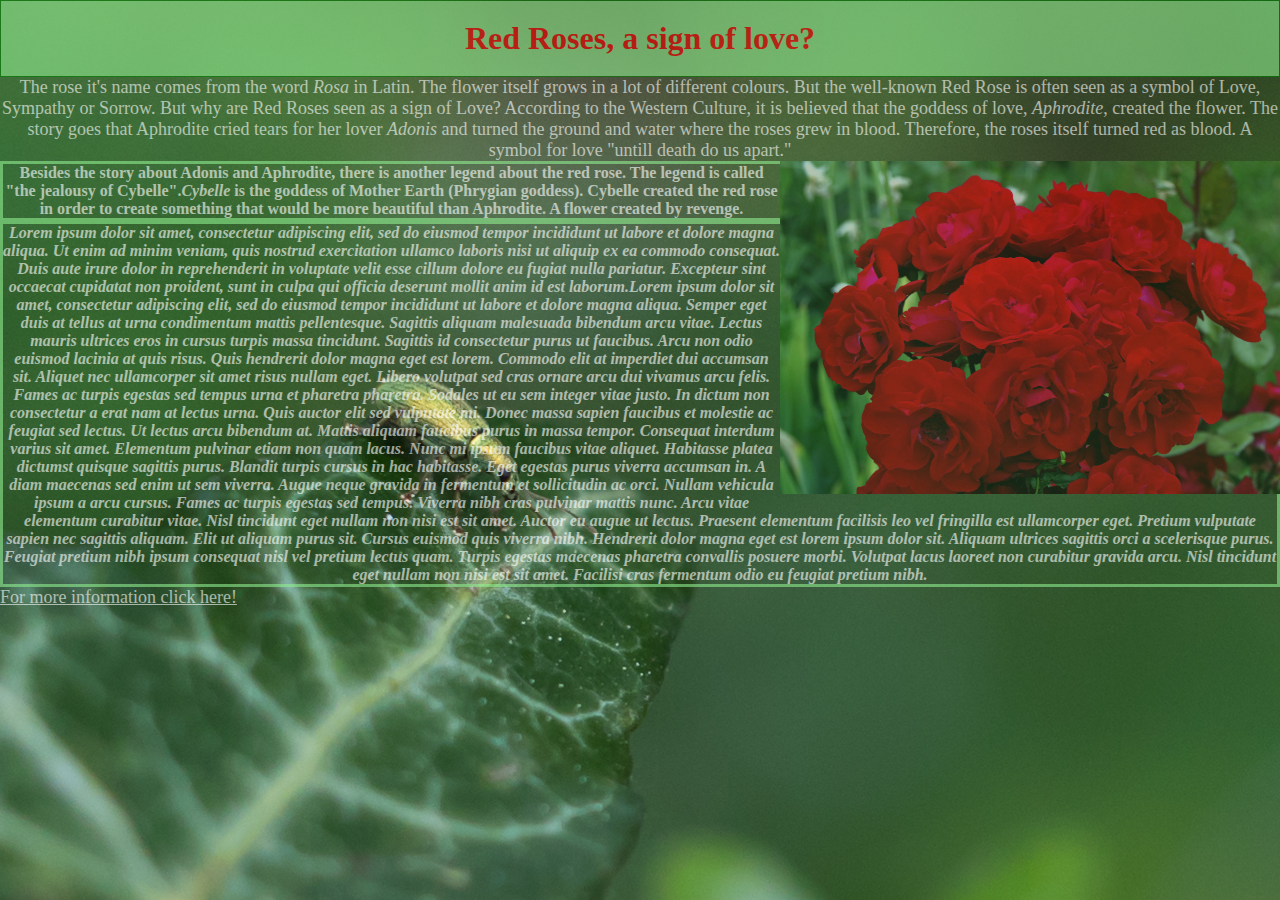
==== index.html(2).html @ d26bf238 "Ch1 - Ch5" ====
<!doctype html>
<html>
<head>
	<link href="https://fonts.googleapis.com/css2?family=Spectral+SC:wght@400;700&display=swap" rel=stylesheet> 
<meta charset="utf-8">
<title>Red Roses</title>
<link href="css/styles.css" rel="stylesheet" type="text/css">
<link href=".my-class2.css" rel="stylesheet" type="text/css">
</head>

<body>
	<div>
		<h1 class="my-class">Red Roses, a sign of love?</h1>
	</div> 
	
	<div>
	<p class="my">The rose it's name comes from the word <em>Rosa</em> in Latin. The flower itself grows in a lot of different colours. But the well-known Red Rose is often seen as a symbol of Love, Sympathy or Sorrow. But why are Red Roses seen as a sign of Love? According to the Western Culture, it is believed that the goddess of love, <em>Aphrodite</em>, created the flower. The story goes that Aphrodite cried tears for her lover <em>Adonis</em> and turned the ground and water where the roses grew in blood. Therefore, the roses itself turned red as blood. A symbol for love "untill death do us apart."</p>
	</div>
	

	
	<img src="img/roses.jpg" style="float: right " alt="bunch of roses" width="500" class="img">  
	

	<div>
		<h2>Besides the story about Adonis and Aphrodite, there is another legend about the red rose. The legend is called "the jealousy of Cybelle".<em>Cybelle</em> is the goddess of Mother Earth (Phrygian goddess). Cybelle created the red rose in order to create something that would be more beautiful than Aphrodite. A flower created by revenge.</h2>
		
	  <h3> Lorem ipsum dolor sit amet, consectetur adipiscing elit, sed do eiusmod tempor incididunt ut labore et dolore magna aliqua. Ut enim ad minim veniam, quis nostrud exercitation ullamco laboris nisi ut aliquip ex ea commodo consequat. Duis aute irure dolor in reprehenderit in voluptate velit esse cillum dolore eu fugiat nulla pariatur. Excepteur sint occaecat cupidatat non proident, sunt in culpa qui officia deserunt mollit anim id est laborum.Lorem ipsum dolor sit amet, consectetur adipiscing elit, sed do eiusmod tempor incididunt ut labore et dolore magna aliqua. Semper eget duis at tellus at urna condimentum mattis pellentesque. Sagittis aliquam malesuada bibendum arcu vitae. Lectus mauris ultrices eros in cursus turpis massa tincidunt. Sagittis id consectetur purus ut faucibus. Arcu non odio euismod lacinia at quis risus. Quis hendrerit dolor magna eget est lorem. Commodo elit at imperdiet dui accumsan sit. Aliquet nec ullamcorper sit amet risus nullam eget. Libero volutpat sed cras ornare arcu dui vivamus arcu felis. Fames ac turpis egestas sed tempus urna et pharetra pharetra. Sodales ut eu sem integer vitae justo. In dictum non consectetur a erat nam at lectus urna. Quis auctor elit sed vulputate mi.

Donec massa sapien faucibus et molestie ac feugiat sed lectus. Ut lectus arcu bibendum at. Mattis aliquam faucibus purus in massa tempor. Consequat interdum varius sit amet. Elementum pulvinar etiam non quam lacus. Nunc mi ipsum faucibus vitae aliquet. Habitasse platea dictumst quisque sagittis purus. Blandit turpis cursus in hac habitasse. Eget egestas purus viverra accumsan in. A diam maecenas sed enim ut sem viverra. Augue neque gravida in fermentum et sollicitudin ac orci. Nullam vehicula ipsum a arcu cursus. Fames ac turpis egestas sed tempus. Viverra nibh cras pulvinar mattis nunc. Arcu vitae elementum curabitur vitae.

Nisl tincidunt eget nullam non nisi est sit amet. Auctor eu augue ut lectus. Praesent elementum facilisis leo vel fringilla est ullamcorper eget. Pretium vulputate sapien nec sagittis aliquam. Elit ut aliquam purus sit. Cursus euismod quis viverra nibh. Hendrerit dolor magna eget est lorem ipsum dolor sit. Aliquam ultrices sagittis orci a scelerisque purus. Feugiat pretium nibh ipsum consequat nisl vel pretium lectus quam. Turpis egestas maecenas pharetra convallis posuere morbi. Volutpat lacus laoreet non curabitur gravida arcu. Nisl tincidunt eget nullam non nisi est sit amet. Facilisi cras fermentum odio eu feugiat pretium nibh.</h3>

</div>
	
	<a href="https://www.buas.nl/" class="my" >For more information click here!</a> 
	
</body>
</html>
---- css/styles.css ----
* { 
	padding: 0; 
	margin: 0; 
}
@charset "utf-8";
.my-class {
	color: red;
	border: 1px solid green;
	padding: 0.5cm;
	text-align: center;
	background-color: lightgreen;

}

head { 
	font-family: 'Spectral SC', serif; 

}

body {
	background-image: url("../img/greenleaves.jpg"); 
	background-position: center top; 
	background-attachment: scroll; 
	opacity: 0.6; 
	
}

.my{
	color: white; 
	font-family: "alex-brush"; 
	font-size: 18px; 
	text-align: center; 
}

h2 {
	font-size: 16px; 
	color:white; 
	font-family:"alex-brush"; 
	font-style: italic bold;
	border: 3px solid lightgreen;
	text-align: center;
		
}

h3 { 
	font-size: 16px; 
	color:white; 
	font-family:"alex-brush"; 
	font-style: italic;
	border: 3px solid lightgreen;
	text-align: center;
}
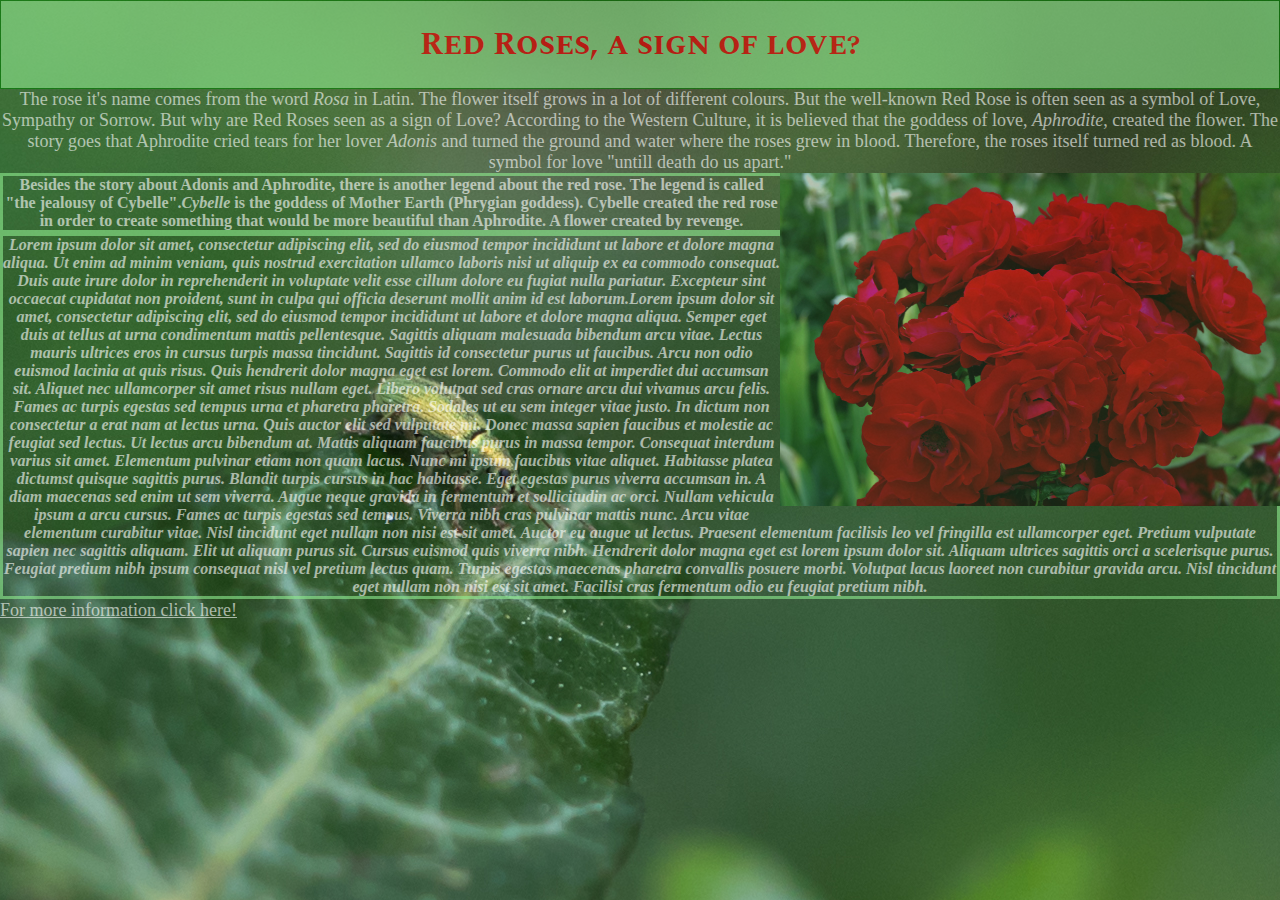
==== commit c6f765d0: "Changed after feedback" ====
--- a/index.html(2).html
+++ b/index.html(2).html
@@ -1,16 +1,16 @@
 <!doctype html>
 <html>
 <head>
-	<link href="https://fonts.googleapis.com/css2?family=Spectral+SC:wght@400;700&display=swap" rel=stylesheet> 
+	<link href="https://fonts.googleapis.com/css2?family=Spectral+SC:wght@400;700&display=swap" rel="stylesheet"> 
 <meta charset="utf-8">
 <title>Red Roses</title>
 <link href="css/styles.css" rel="stylesheet" type="text/css">
 <link href=".my-class2.css" rel="stylesheet" type="text/css">
 </head>
 
-<body>
+<body class="fontgoogle">
 	<div>
-		<h1 class="my-class">Red Roses, a sign of love?</h1>
+		<h1 class="my-class fontgoogle">Red Roses, a sign of love?</h1>
 	</div> 
 	
 	<div>
--- a/css/styles.css
+++ b/css/styles.css
@@ -2,7 +2,6 @@
 	padding: 0; 
 	margin: 0; 
 }
-@charset "utf-8";
 .my-class {
 	color: red;
 	border: 1px solid green;
@@ -51,3 +50,10 @@
 	text-align: center;
 }
 
+.fontgoogle{
+	font-family: 'Spectral SC', serif;
+}
+
+.fontgoogle {
+}
+
